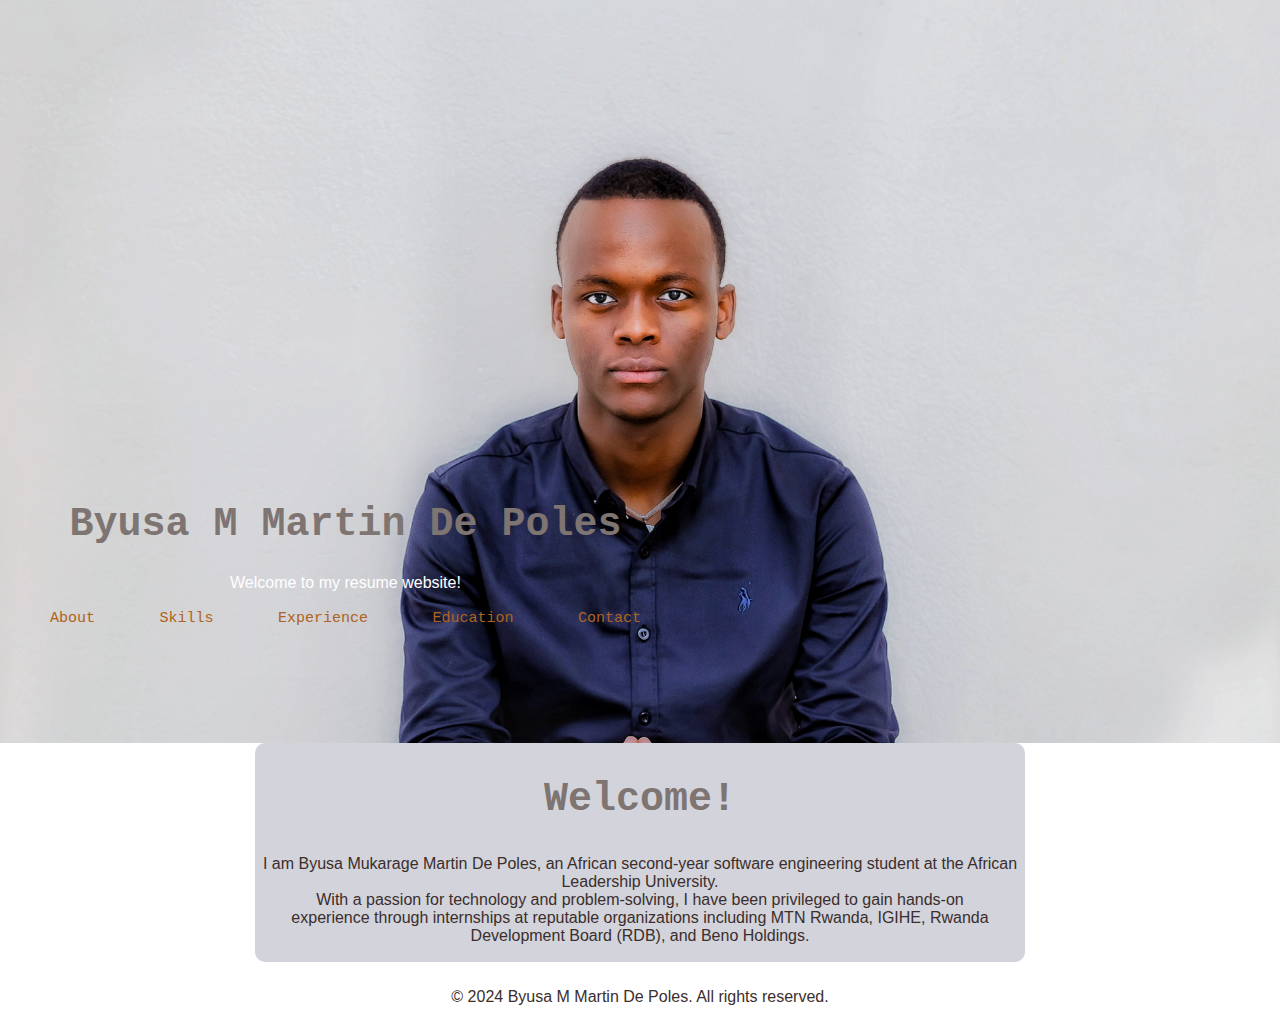
==== HTML/index.html @ b28fa776 "New Created files and Directories" ====
<!DOCTYPE html>
<html lang="en">
<head>
    <meta charset="UTF-8">
    <meta name="viewport" content="width=device-width, initial-scale=1.0">
    <meta http-equiv="X-UA-Compatible" content="ie=edge">
    <title>Byusa M Martin De Poles - Resume</title>
    <link rel="stylesheet" href="/CSS/styles.css">
</head>
<body>
    <header class="header">
        <div class="header-content">
            <h1>Byusa M Martin De Poles</h1>
            <p>Welcome to my resume website!</p>
            <nav>
                <ul class="navbar">
                    <li><a href="About.html">About</a></li>
                    <li><a href="Skills.html">Skills</a></li>
                    <li><a href="Experience.html">Experience</a></li>
                    <li><a href="Education.html">Education</a></li>
                    <li><a href="Contact.html">Contact</a></li>
                </ul>
            </nav>
        </div>
    </header>
    <section class="section">
        <h2>Welcome!</h2>
        <p>I am Byusa Mukarage Martin De Poles, an African second-year software engineering student at the African Leadership University. <br> With a passion for technology and problem-solving, I have been privileged to gain hands-on <br> experience through internships at reputable organizations including MTN Rwanda, IGIHE, Rwanda Development Board (RDB), and Beno Holdings.</p>
    </section>
    <footer>
        <p class="bottom">&copy; 2024 Byusa M Martin De Poles. All rights reserved.</p>
    </footer>
    <script src="/JavaScript/scripts.js"></script>
</body>
</html>
---- CSS/styles.css ----
/* General styles */
body {
    font-family: Arial, sans-serif;
    margin: 0;
    padding: 0;
    height: 100%;
    background-color: white;
    color: #3b2e2c; /* Brown Chocolate */
}

.header {
    background-image: url('/Image-Icons/profile.jpeg'); /* Your profile picture */
    background-size: cover;
    background-position: center;
    color: white;
    padding: 100px 20px;
    text-align: center;
    display: flex;
    /* height: 355px; */
}

.header-content {
    background-color: rgba(0, 0, 0, 0); /* Dark overlay for better text contrast */
    padding: 0px;
    padding-top: 375px;
}

.navbar {
    list-style: none;
    padding: 0;
}

.navbar li {
    display: inline;
    margin: 0 15px;
}

.navbar a {
    text-decoration: none;
    color: #ae6320;
    font-size: 15px;
    font-family: monospace;
}

.section {
    padding: 40px;
    margin: 20px;
    background-color: #2a315436;
    border-radius: 10px;
    padding: 1px;
}
footer {
    display: block;
    text-align: center;
    unicode-bidi: isolate;
    padding-top: 135px;
    text-align: center;
    padding: 10px 0;
    position: fixed;
    width: 100%;
    bottom: 0;
}

h1, h2 {
    color: #7e7472;/* Brown Chocolate */
    font-family: monospace;
    font-size: 40px; 
}

h3 {
    color: #3b2e2c; /* Brown Chocolate */
}


/* Media queries for responsiveness */
@media (min-width: 768px) {
    .section {
        width: 80%;
        margin: 0 auto;
    }
}

@media (min-width: 1024px) {
    .section {
        width: 60%;
        text-align: center;
    }

    .navbar li {
        margin: 0 30px;
    }
    footer {
        position: static;
    }

}
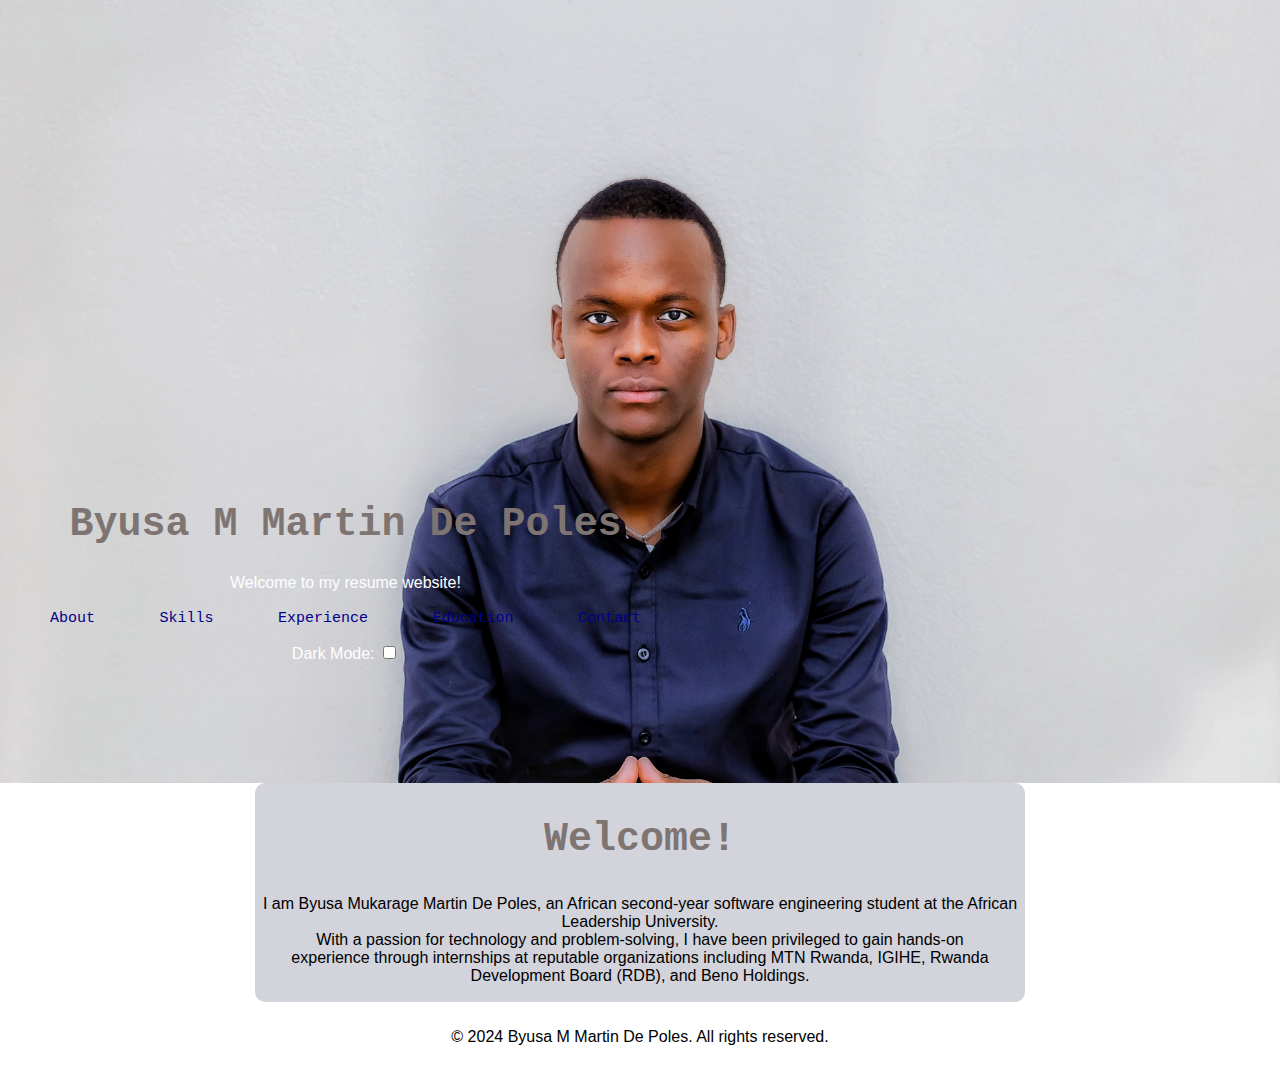
==== commit dc07354e: "updates in all the files" ====
--- a/HTML/index.html
+++ b/HTML/index.html
@@ -21,6 +21,10 @@
                     <li><a href="Contact.html">Contact</a></li>
                 </ul>
             </nav>
+            <div class="theme-switcher">
+                <label for="theme-toggle">Dark Mode:</label>
+                <input type="checkbox" id="theme-toggle">
+            </div>
         </div>
     </header>
     <section class="section">
--- a/CSS/styles.css
+++ b/CSS/styles.css
@@ -4,8 +4,8 @@
     margin: 0;
     padding: 0;
     height: 100%;
-    background-color: white;
-    color: #3b2e2c; /* Brown Chocolate */
+    background-color: var(--background-color);
+    color: var(--text-color);
 }
 
 .header {
@@ -37,7 +37,7 @@
 
 .navbar a {
     text-decoration: none;
-    color: #ae6320;
+    color: var(--link-color);
     font-size: 15px;
     font-family: monospace;
 }
@@ -71,6 +71,24 @@
     color: #3b2e2c; /* Brown Chocolate */
 }
 
+:root {
+    --background-color: white;
+    --text-color: black;
+    --link-color: darkblue;
+}
+
+
+.theme-switcher {
+    margin-bottom: 20px;
+}
+
+/* Dark mode styles */
+body.dark-mode {
+    --background-color: #1a1a1a;
+    --text-color: #f1f1f1;
+    --link-color: #4da6ff;
+}
+
 
 /* Media queries for responsiveness */
 @media (min-width: 768px) {
